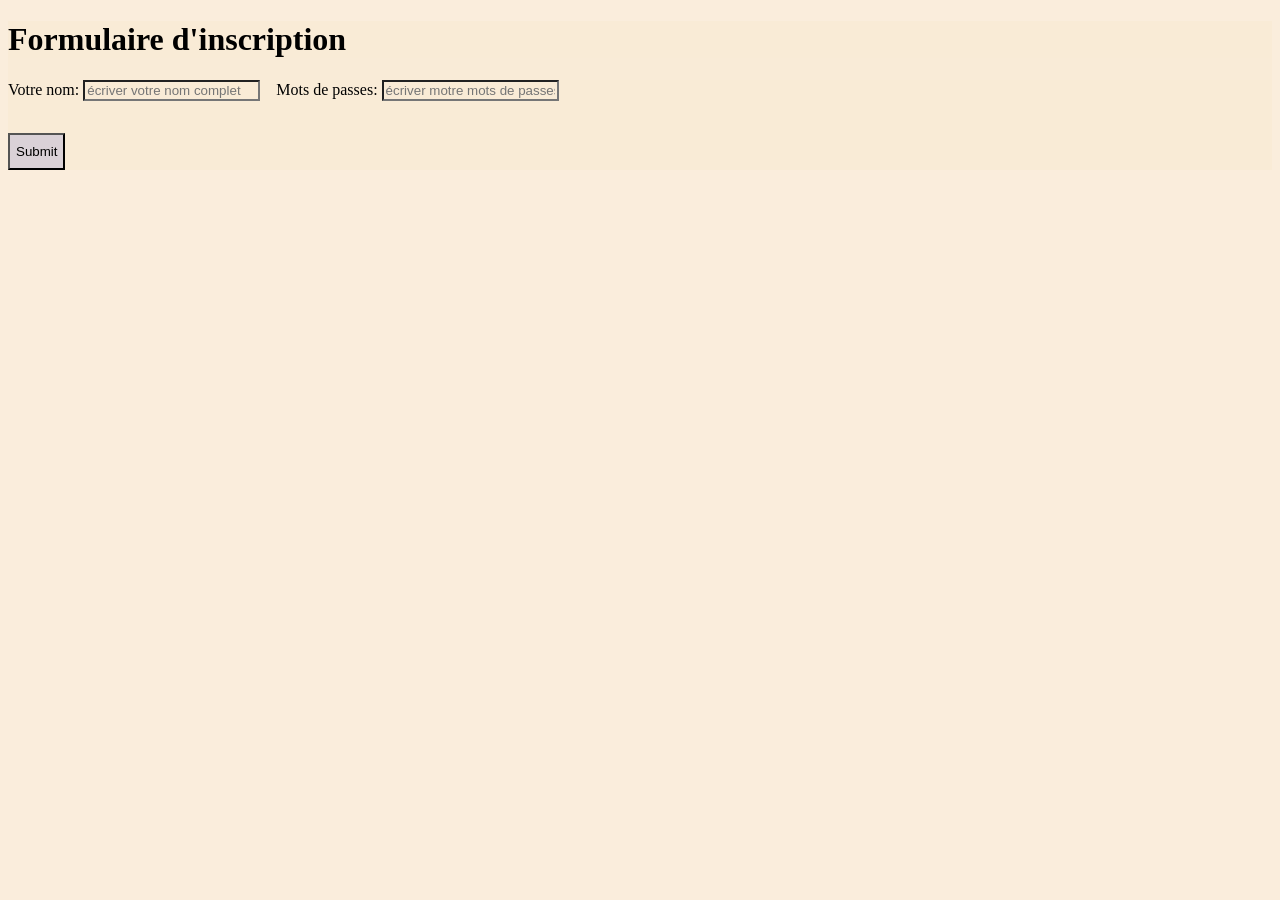
==== index.html @ b74910a7 "Création de la page de formulaire qui demande le nom et le mots de passes" ====
<!DOCTYPE html>
<html lang="en">
<head>
    <link rel="stylesheet" href="css/style.css">
    <meta charset="UTF-8">
    <meta name="viewport" content="width=device-width, initial-scale=1.0">
    <title>Formulaire d'inscription</title>
</head>
<body>
    <h1>Formulaire d'inscription</h1>

    <form action="#" method="get">
        <div>
            <label for="nom">Votre nom: </label>
            <input type="text" id="nom" name="nom" placeholder="écriver votre nom complet">
        </div>

        <div>
            <label for="passWord">Mots de passes: </label>
            <input type="password" id="passWord" name="passWord" placeholder="écriver motre mots de passes">
        </div>

        <div class="div_submit">
            <input type="submit" id="submit">
        </div>

    </form>
</body>
</html>
---- css/style.css ----
*{
    background-color: rgba(250, 235, 215, 0.856);
}

form{
    display: flex;
    height: 10vh;
    gap: 1rem;
    flex-wrap: wrap;
    
}

div input[type="submit"]
{
    width: 100cw;
    background-color: rgba(103, 113, 216, 0.214);
    
}

.div_submit{
    width: 100%; /* Si on veut forcer un élément pourqu'il revient à la ligne, 0on lui donne une propriété whidth:100%; */
    display: flex;
    justify-content: flex-start;

}
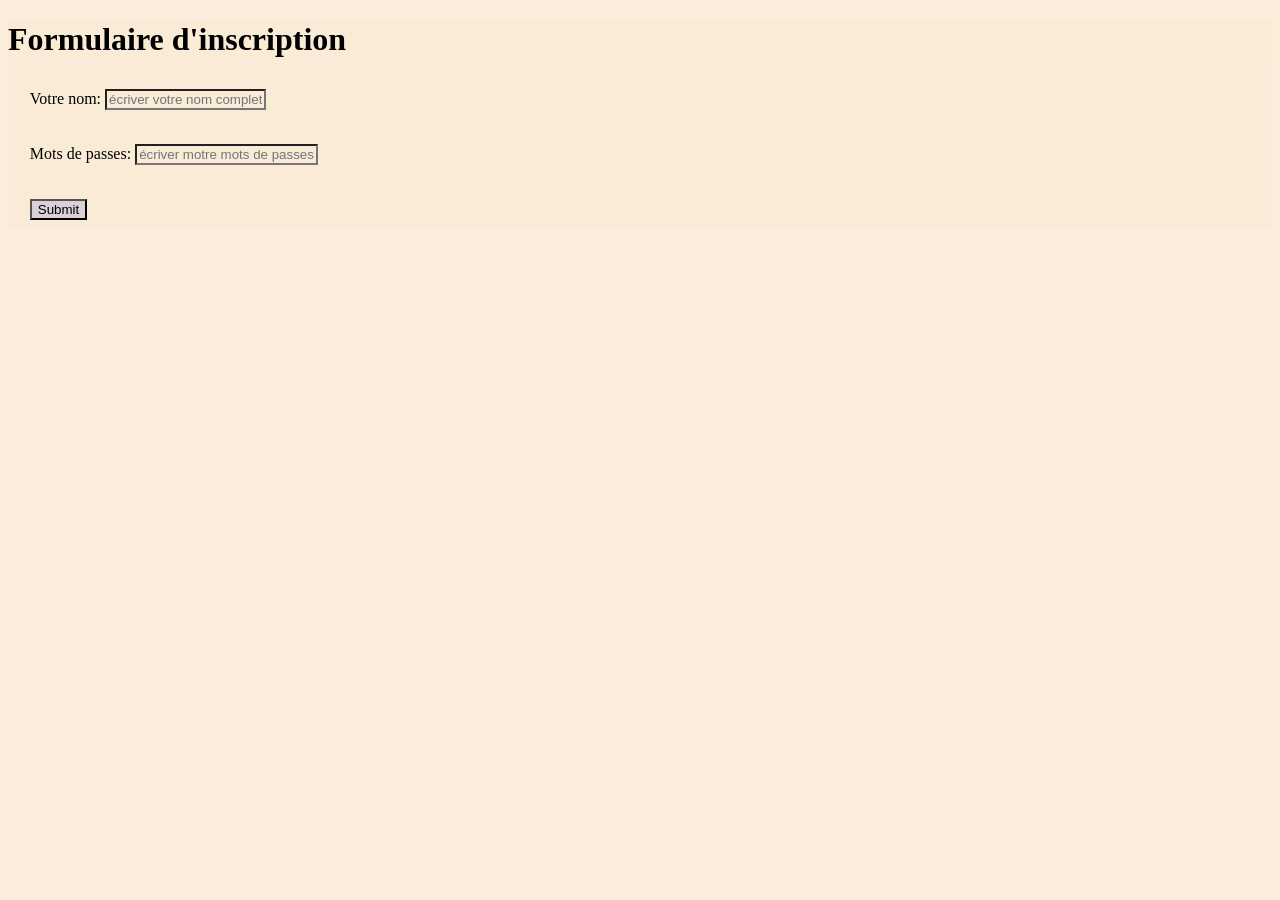
==== commit 32c1afa6: "amélioration du formulaire d'inscription football" ====
--- a/index.html
+++ b/index.html
@@ -21,7 +21,7 @@
         </div>
 
         <div class="div_submit">
-            <input type="submit" id="submit">
+            <input  type="submit" id="submit">
         </div>
 
     </form>
--- a/css/style.css
+++ b/css/style.css
@@ -4,15 +4,15 @@
 
 form{
     display: flex;
-    height: 10vh;
+    width: 30vw;
     gap: 1rem;
-    flex-wrap: wrap;
+    flex-direction: column;
+    margin-left: 1vw;
     
 }
 
 div input[type="submit"]
 {
-    width: 100cw;
     background-color: rgba(103, 113, 216, 0.214);
     
 }
@@ -22,4 +22,19 @@
     display: flex;
     justify-content: flex-start;
 
+}
+
+input{
+    field-sizing: content; /* adapte le tableaux pourque le texte du tableau*/
+}
+
+.sectionFoot{
+    display: flex;
+    justify-content: flex-start;
+    
+}
+
+form div{
+    margin: 1vh;
+    
 }
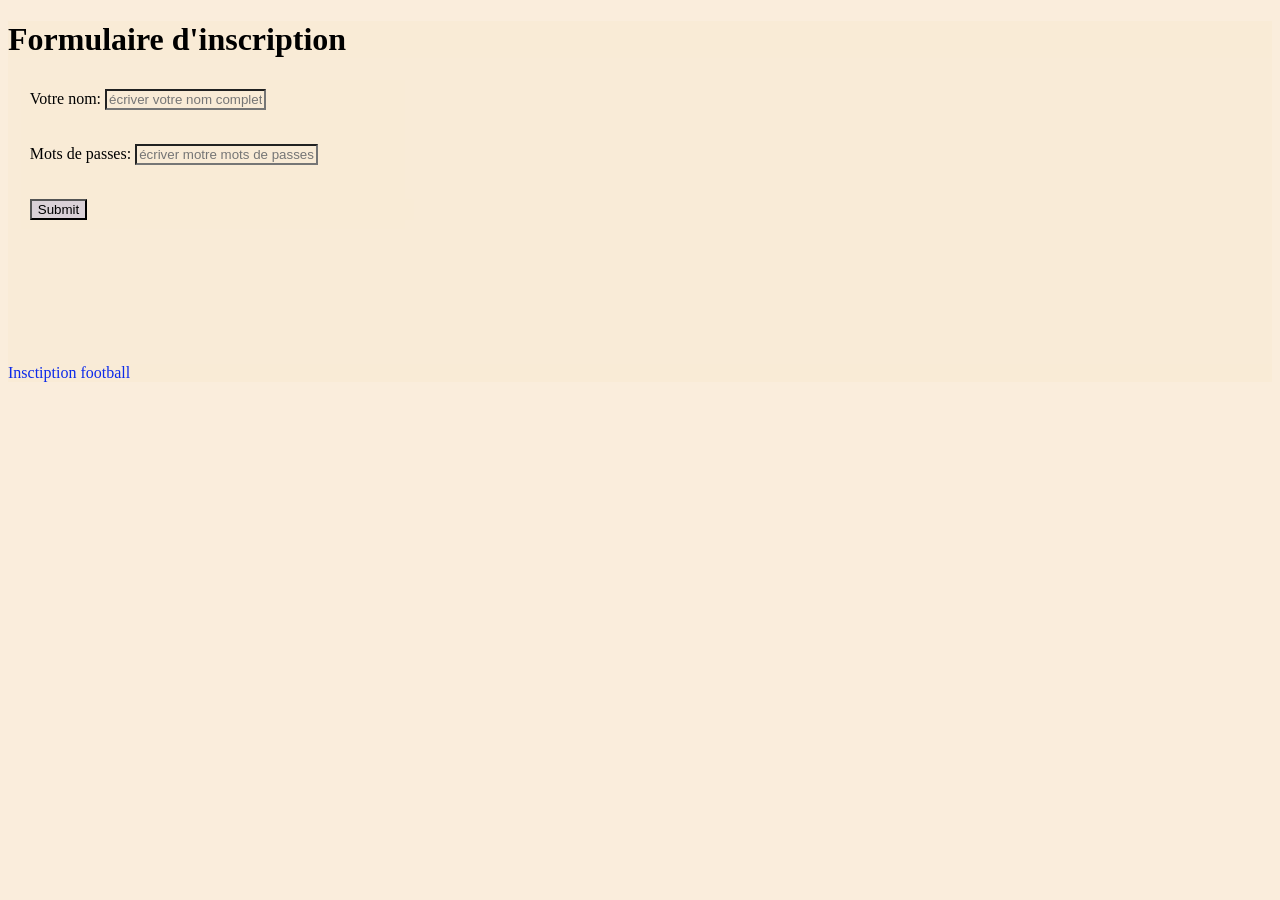
==== commit 4b162d22: "ajoue d'un lien par sur la page 1 pour aller dans inscription" ====
--- a/index.html
+++ b/index.html
@@ -25,5 +25,9 @@
         </div>
 
     </form>
+
+    <section class="sectionLien">
+        <a href="inscriptionFoot.html">Insctiption football</a>
+    </section>
 </body>
 </html>
--- a/css/style.css
+++ b/css/style.css
@@ -37,4 +37,16 @@
 form div{
     margin: 1vh;
     
+}
+
+a{
+    text-decoration: none;
+    color: rgb(12, 42, 234);
+    
+}
+
+.sectionLien{
+    margin-top: 15vh;
+    display: flex;
+
 }
